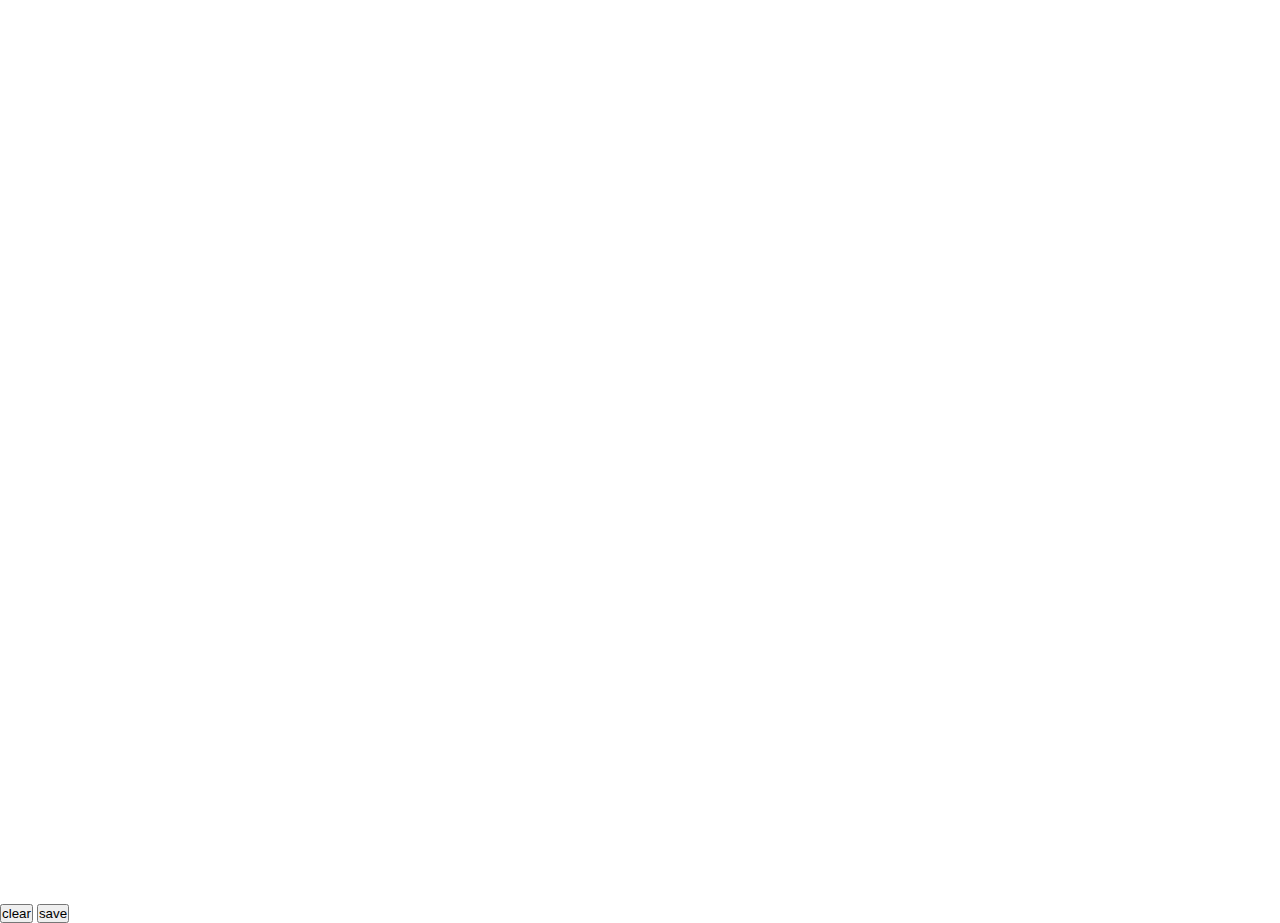
==== stage 1/Drawing App/index.html @ 8dc5982a "drawing app" ====
<!DOCTYPE html>
<html lang="en">
<head>
    <meta charset="UTF-8">
    <meta http-equiv="X-UA-Compatible" content="IE=edge">
    <meta name="viewport" content="width=device-width, initial-scale=1.0">
    <link rel="stylesheet" href="style.css">
    <title>JavaScript Drawing APP</title>
</head>
<body>
    <canvas id="canvas"></canvas>
    <div class="nav">
        <!-- We will be accessing the data-clr in JavaScript -->
        <div class="clr" data-clr="#000"></div>
        <div class="clr" data-clr="#EF626C"></div>
        <div class="clr" data-clr="#fdec03"></div>
        <div class="clr" data-clr="#24d102"></div>
        <div class="clr" data-clr="#fff"></div>
        <button class="clear">clear</button>
        <button class="save">save</button>
    </div>

    <script src="app.js"></script>
</body>
</html>
---- stage 1/Drawing App/style.css ----
*{
    margin: 0;
    padding: 0;
}
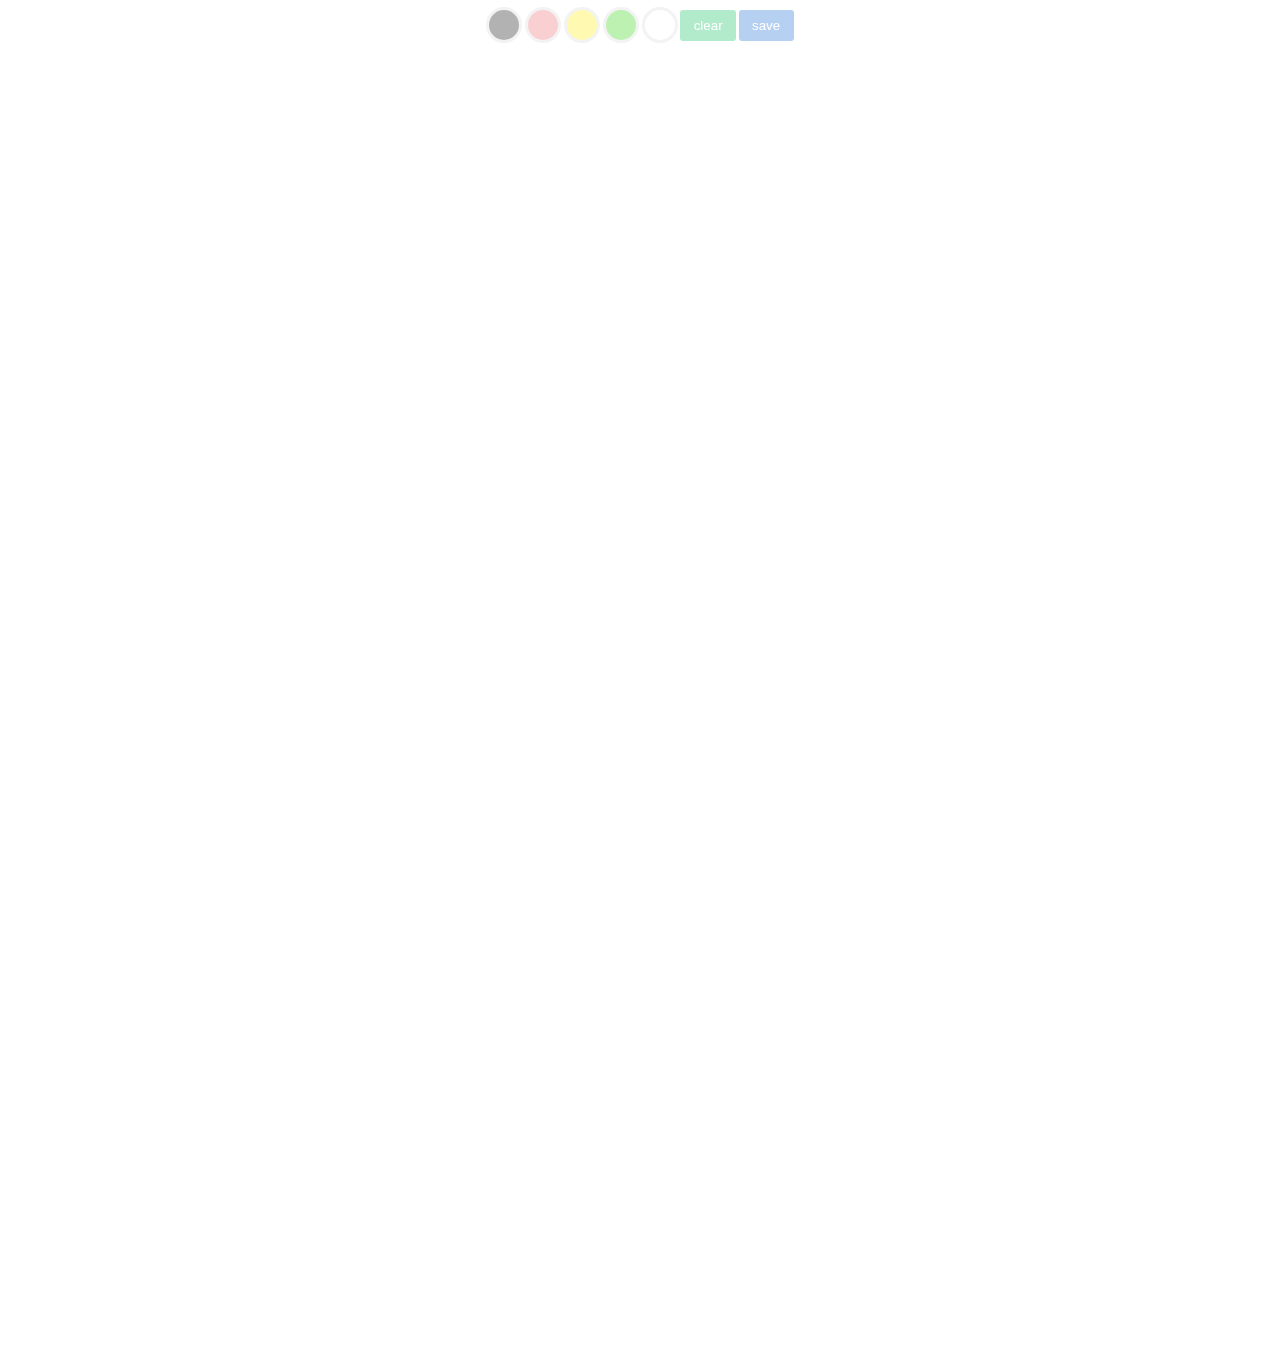
==== commit bfab5819: "Finished drawing app" ====
--- a/stage 1/Drawing App/index.html
+++ b/stage 1/Drawing App/index.html
@@ -19,6 +19,8 @@
         <button class="clear">clear</button>
         <button class="save">save</button>
     </div>
+    <iframe src="https://www.google.com/maps/embed?pb=!1m14!1m12!1m3!1d111531766.47973509!2d-59.35674517886473!3d31.45049204560983!2m3!1f0!2f0!3f0!3m2!1i1024!2i768!4f13.1!5e0!3m2!1sen!2sus!4v1662767151106!5m2!1sen!2sus" width="600" height="450" style="border:0;" 
+    allowfullscreen="" loading="lazy" referrerpolicy="no-referrer-when-downgrade"></iframe>
 
     <script src="app.js"></script>
 </body>
--- a/stage 1/Drawing App/style.css
+++ b/stage 1/Drawing App/style.css
@@ -2,3 +2,59 @@
     margin: 0;
     padding: 0;
 }
+
+.nav{
+    width: 310px;
+    height: 50px;
+    position: fixed;
+    top: 0;
+    left: 50%;
+    transform: translateX(-50%);
+    display: flex;
+    align-items: center;
+    justify-content: space-around;
+    opacity: .3;
+    transition: opacity .5s;
+}
+.nav:hover{
+    opacity: 1;
+}
+
+.clr{
+    height: 30px;
+    width: 30px;
+    background-color: blue;
+    border-radius: 50%;
+    border: 3px solid rgb(214, 214, 214);
+    transition: transform .5s;
+}
+.clr:hover{
+    transform: scale(1.2);
+}
+.clr:nth-child(1){
+    background-color: #000;
+}
+.clr:nth-child(2){
+    background-color: #EF626C;
+}
+.clr:nth-child(3){
+    background-color: #fdec03;
+}
+.clr:nth-child(4){
+    background-color: #24d102;
+}
+.clr:nth-child(5){
+    background-color: #fff;
+}
+
+button{
+    border: none;
+    outline: none;
+    padding: .6em 1em;
+    border-radius: 3px;
+    background-color: #03bb56;
+    color: #fff;
+}
+.save{
+    background-color: #0f65d4;
+}